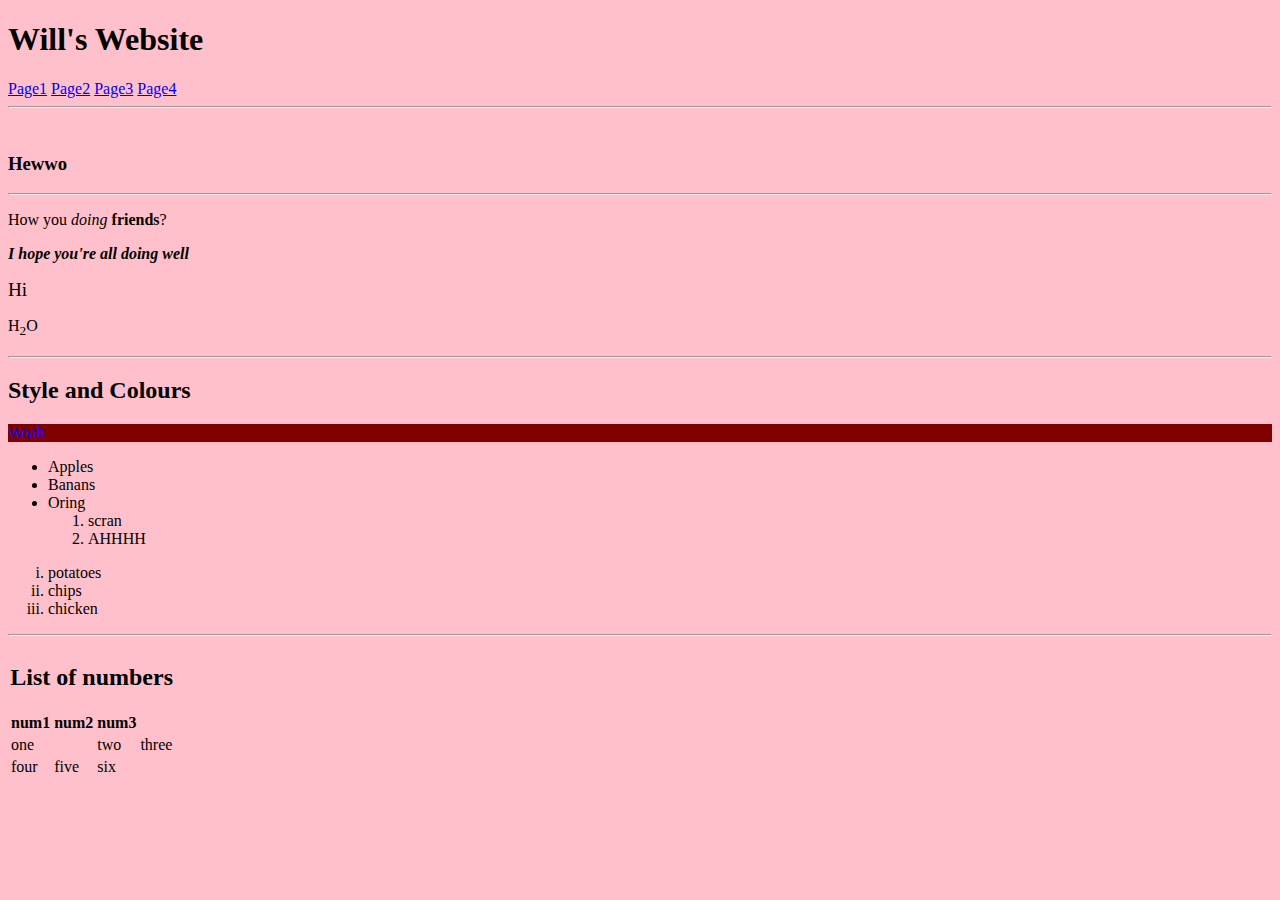
==== index.html @ 501af5a0 "Update index.html" ====
<!DOCTYPE html>
<html>
  <head>
      <meta charset="UTF-8">
      <meta name="description" content ="This is a cool Website">
      <meta name="viewport" content="width=device-width, initial-scale=1.0">
      <title>Will's Website</title>
  </head>
  <body style="background-color: pink;">
    <h1>Will's Website</h1>
    <a href="index.html">Page1</a>
    <a href="index2.html">Page2</a>
    <a href="page3.html">Page3</a>
    <a href="page4.html">Page4</a>
    <hr/>
    <br/>
    <h3>Hewwo</h3>
    <hr/>

    <p>How you <i>doing</i> <b>friends</b>?</p>
    <p><b><i>I hope you're all doing well</i></b></p>
    <p><big>Hi</big></p>
    <p>H<sub>2</sub>O</p>
    <hr/>

    <h2> Style and Colours </h2>
    <p style="color: blue; background-color:#800000;">Woah</p>


    <ul>
      <li>Apples</li>
      <li>Banans</li>
      <li>Oring
        <ol>
         <li>scran</li>
         <li>AHHHH</li>
        </ol>
      </li>
    </ul>
    <ol type="i">
      <li>potatoes</li>
      <li>chips</li>
      <li>chicken</li>
    </ol>

    <hr/>
    <table>
      <thead>
        <caption><h2>List of numbers</h2></caption>
        <tr>
          <th>num1</th>
          <th>num2</th>
          <th>num3</th>
        </tr>
      </thead>
      <tbody>
        <tr>
          <td colspan="2">one</td>
          <td>two</td>
          <td>three</td>
        </tr>
        <tr>
          <td>four</td>
          <td>five</td>
          <td>six</td>
        </tr>
      </tbody>
    </table>
  </body>
</html>
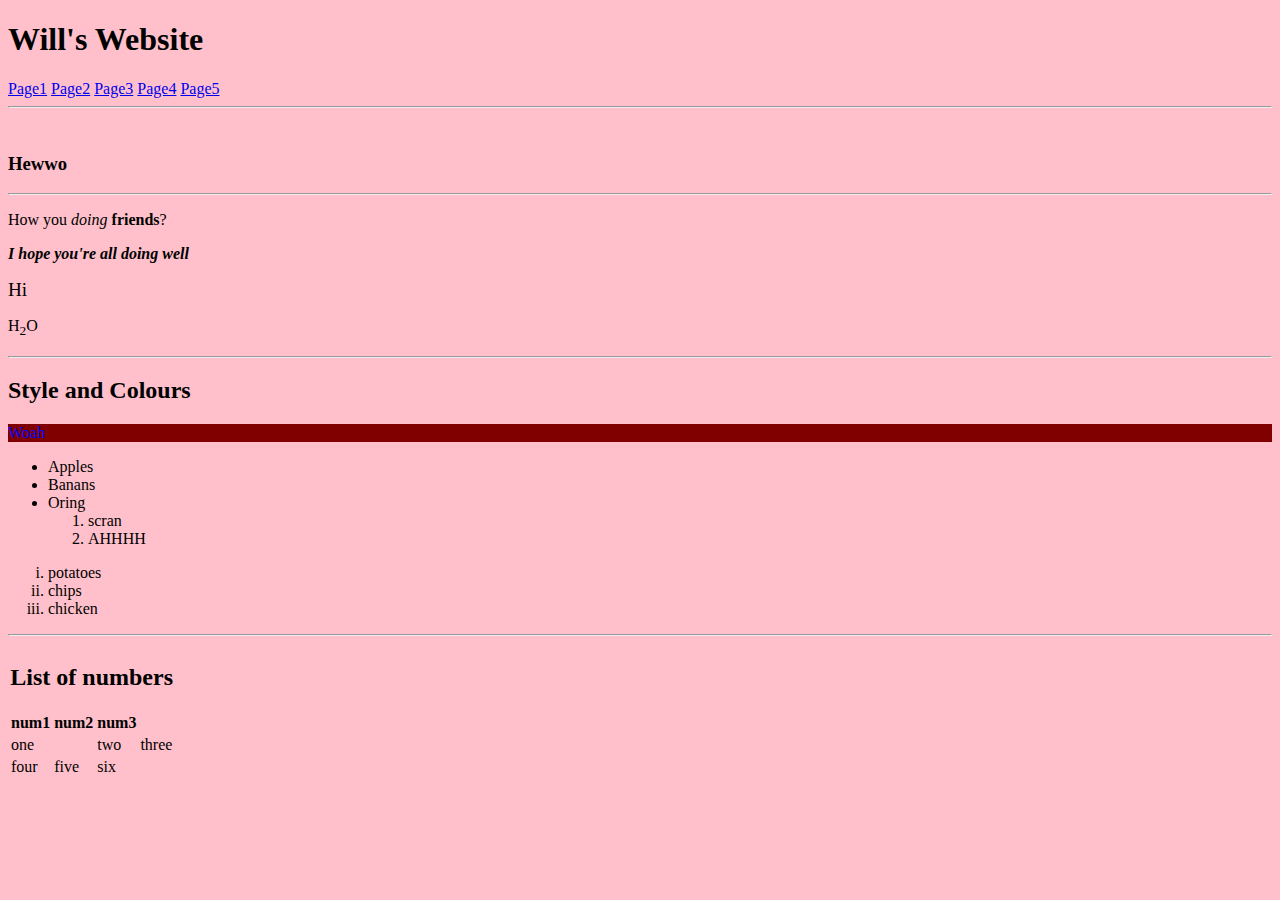
==== commit fa924560: "Update index.html" ====
--- a/index.html
+++ b/index.html
@@ -12,6 +12,7 @@
     <a href="index2.html">Page2</a>
     <a href="page3.html">Page3</a>
     <a href="page4.html">Page4</a>
+    <a href="page5.html">Page5</a>
     <hr/>
     <br/>
     <h3>Hewwo</h3>
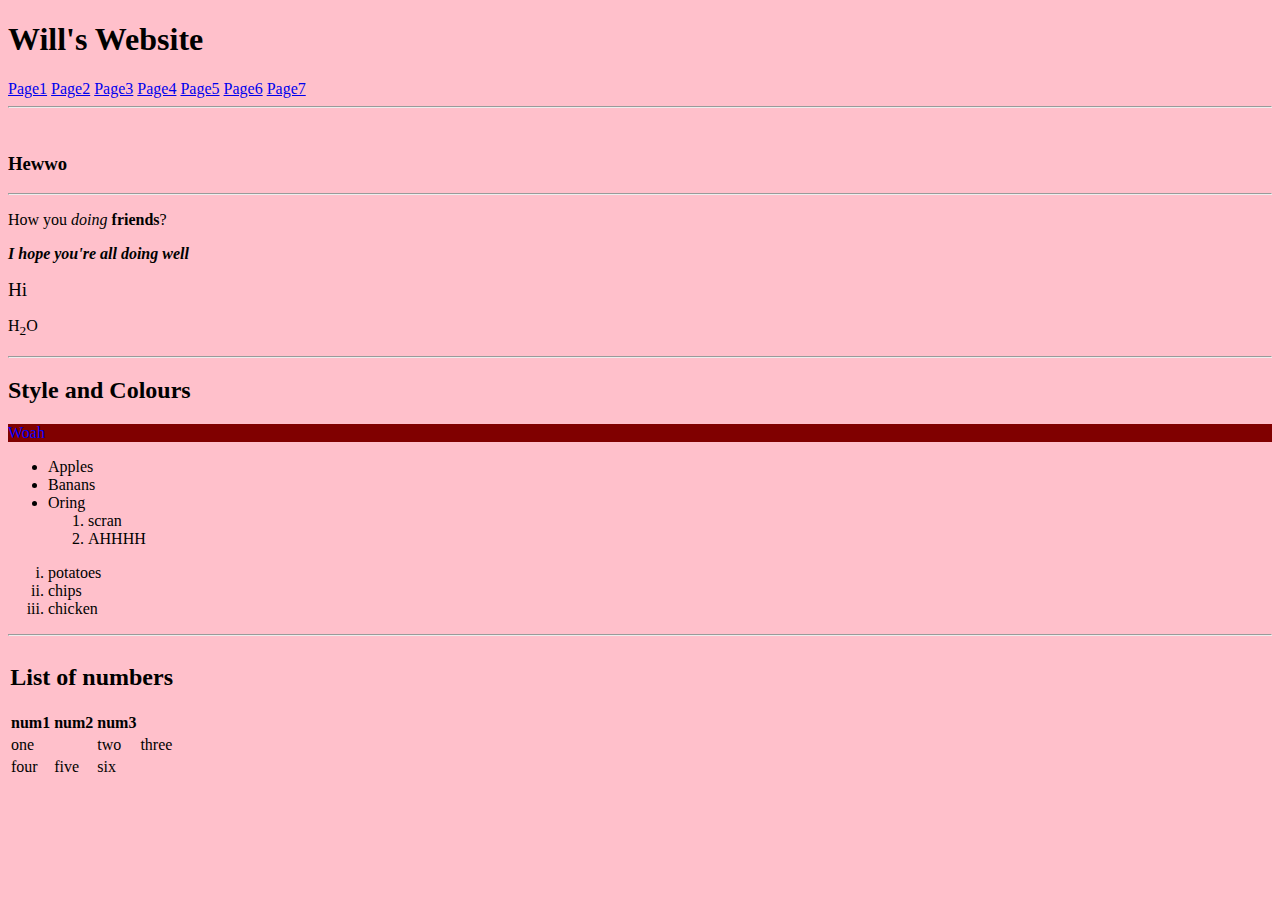
==== commit 7a62ef2f: "Update index.html" ====
--- a/index.html
+++ b/index.html
@@ -13,6 +13,8 @@
     <a href="page3.html">Page3</a>
     <a href="page4.html">Page4</a>
     <a href="page5.html">Page5</a>
+    <a href="page6.html">Page6</a>
+    <a href="page7.html">Page7</a>
     <hr/>
     <br/>
     <h3>Hewwo</h3>
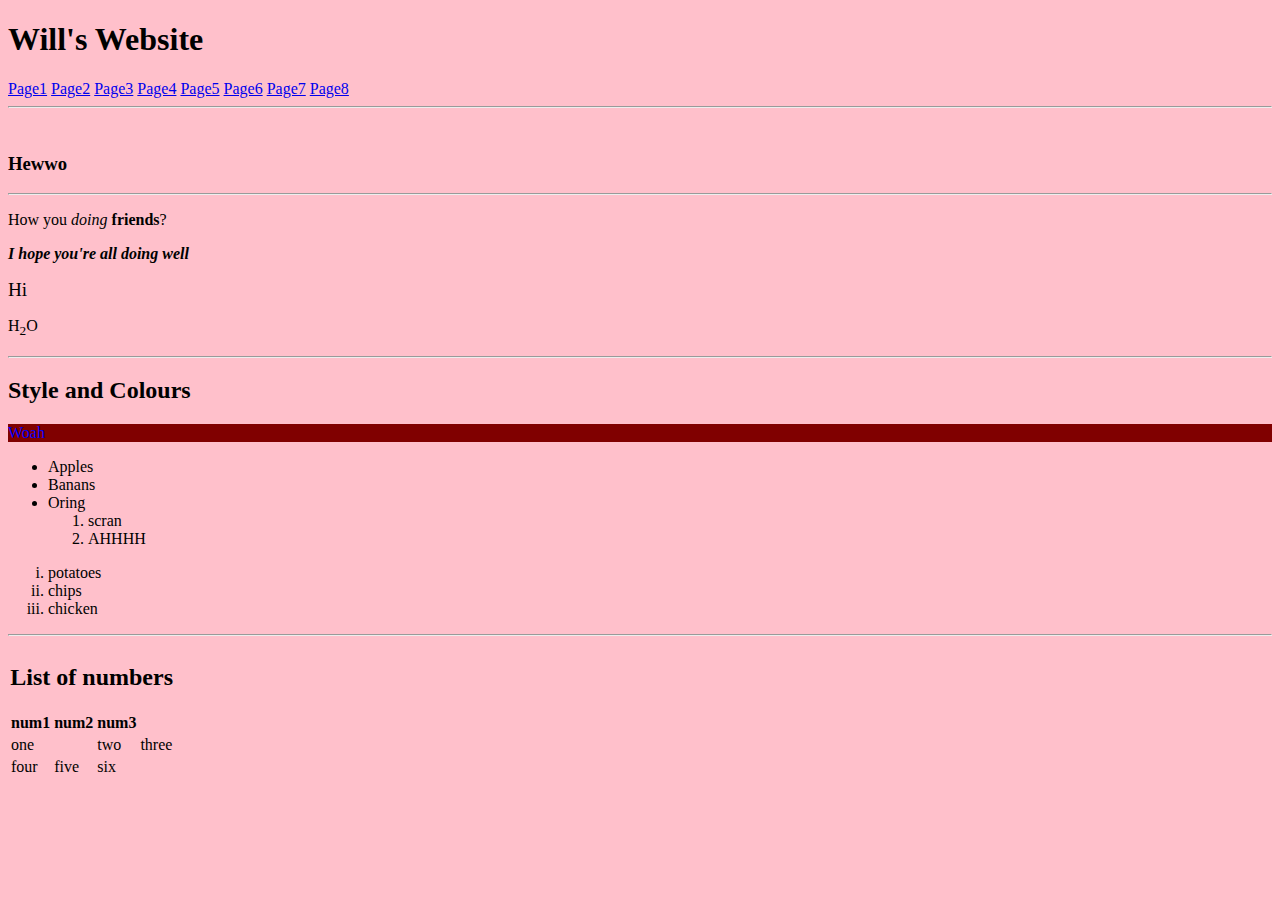
==== commit d8ee5561: "Add files via upload" ====
--- a/index.html
+++ b/index.html
@@ -1,9 +1,9 @@
 <!DOCTYPE html>
 <html>
   <head>
-      <meta charset="UTF-8">
-      <meta name="description" content ="This is a cool Website">
-      <meta name="viewport" content="width=device-width, initial-scale=1.0">
+    <meta charset="utf-8">
+    <meta name="description" content ="This is a cool Website">
+    <meta name="viewport" content="width=device-width, initial-scale=1.0">
       <title>Will's Website</title>
   </head>
   <body style="background-color: pink;">
@@ -15,6 +15,7 @@
     <a href="page5.html">Page5</a>
     <a href="page6.html">Page6</a>
     <a href="page7.html">Page7</a>
+    <a href="page8.html">Page8</a>
     <hr/>
     <br/>
     <h3>Hewwo</h3>
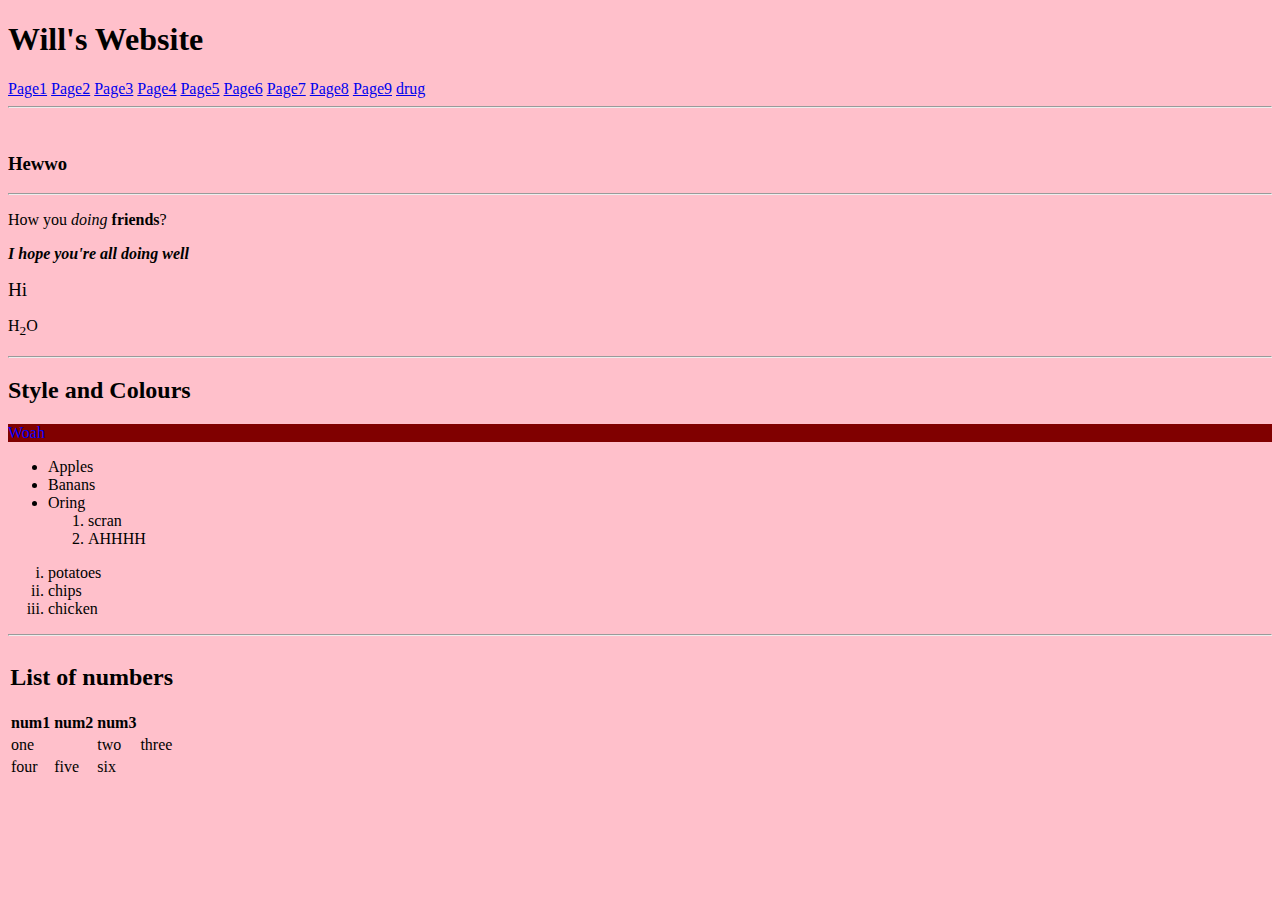
==== commit 7cce3553: "Add files via upload" ====
--- a/index.html
+++ b/index.html
@@ -16,6 +16,8 @@
     <a href="page6.html">Page6</a>
     <a href="page7.html">Page7</a>
     <a href="page8.html">Page8</a>
+    <a href="page9.html">Page9</a>
+    <a href="page10.html">drug</a>
     <hr/>
     <br/>
     <h3>Hewwo</h3>
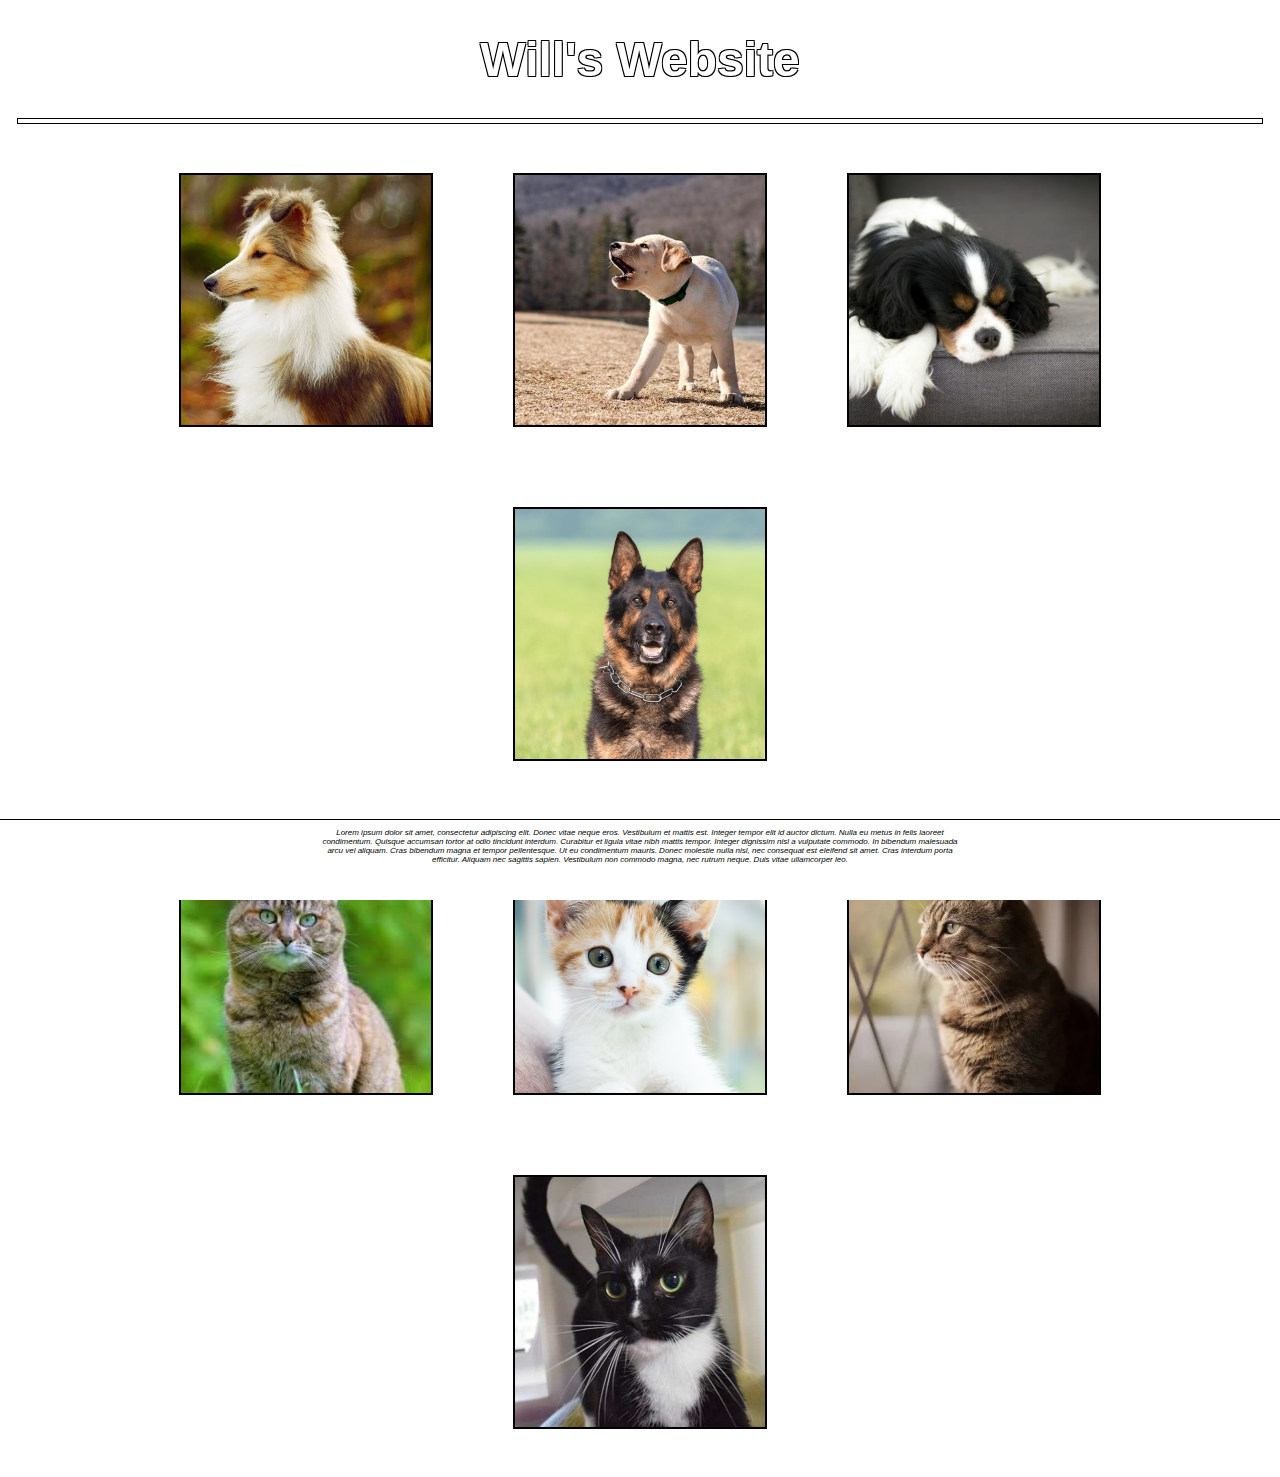
==== commit 57c87513: "NewWebsite" ====
--- a/index.html
+++ b/index.html
@@ -1,76 +1,43 @@
-<!DOCTYPE html>
-<html>
-  <head>
-    <meta charset="utf-8">
-    <meta name="description" content ="This is a cool Website">
-    <meta name="viewport" content="width=device-width, initial-scale=1.0">
-      <title>Will's Website</title>
-  </head>
-  <body style="background-color: pink;">
-    <h1>Will's Website</h1>
-    <a href="index.html">Page1</a>
-    <a href="index2.html">Page2</a>
-    <a href="page3.html">Page3</a>
-    <a href="page4.html">Page4</a>
-    <a href="page5.html">Page5</a>
-    <a href="page6.html">Page6</a>
-    <a href="page7.html">Page7</a>
-    <a href="page8.html">Page8</a>
-    <a href="page9.html">Page9</a>
-    <a href="page10.html">drug</a>
-    <hr/>
-    <br/>
-    <h3>Hewwo</h3>
-    <hr/>
-
-    <p>How you <i>doing</i> <b>friends</b>?</p>
-    <p><b><i>I hope you're all doing well</i></b></p>
-    <p><big>Hi</big></p>
-    <p>H<sub>2</sub>O</p>
-    <hr/>
-
-    <h2> Style and Colours </h2>
-    <p style="color: blue; background-color:#800000;">Woah</p>
-
-
-    <ul>
-      <li>Apples</li>
-      <li>Banans</li>
-      <li>Oring
-        <ol>
-         <li>scran</li>
-         <li>AHHHH</li>
-        </ol>
-      </li>
-    </ul>
-    <ol type="i">
-      <li>potatoes</li>
-      <li>chips</li>
-      <li>chicken</li>
-    </ol>
-
-    <hr/>
-    <table>
-      <thead>
-        <caption><h2>List of numbers</h2></caption>
-        <tr>
-          <th>num1</th>
-          <th>num2</th>
-          <th>num3</th>
-        </tr>
-      </thead>
-      <tbody>
-        <tr>
-          <td colspan="2">one</td>
-          <td>two</td>
-          <td>three</td>
-        </tr>
-        <tr>
-          <td>four</td>
-          <td>five</td>
-          <td>six</td>
-        </tr>
-      </tbody>
-    </table>
-  </body>
-</html>
+<!DOCTYPE html>
+<html>
+  <head>
+    <meta charset="utf-8">
+    <meta name="description" content ="This is a cool Website">
+    <meta name="viewport" content="width=device-width, initial-scale=1.0">
+    <title>Will's Website</title>
+    <link rel="stylesheet" href="CSS/style.css">
+  </head>
+  <body>
+    <video autoplay muted loop id="cloud">
+    <img id="bg" src="images/cloud_Moment.jpg">
+  <source src="videos/cloud.mp4" type="video/mp4">
+    </video>
+    <header>
+      <h1 id="page-title">Will's Website</h1>
+      <hr class="line">
+    </header>
+    <div class="flex-container1 container">
+      <div style="align-item: flex-start" class="box1"><img class="animalimg" src="images/dog1.jpg" alt="dog"></div>
+      <div class="box1 flex-item"><img class="animalimg" src="images/dog2.jpg" alt="dog"></div>
+      <div class="box1 flex-item"><img class="animalimg" src="images/dog3.jpg" alt="dog"></div>
+      <div class="box1 flex-item"><img class="animalimg" src="images/dog4.jpg" alt="dog"></div>
+    </div>
+    <div class="flex-container2 container">
+      <div style="align-item: flex-start" class="box1"><img class="animalimg" src="images/cat1.png" alt="cat"></div>
+      <div class="box1 flex-item"><img class="animalimg" src="images/cat2.jpg" alt="cat"></div>
+      <div class="box1 flex-item"><img class="animalimg" src="images/cat3.jpg" alt="cat"></div>
+      <div class="box1 flex-item"><img class="animalimg" src="images/cat4.jpg" alt="cat"></div>
+    </div>
+    <footer class="footer">
+      <div class="foottext">
+        <p>Lorem ipsum dolor sit amet, consectetur adipiscing elit. Donec vitae neque eros. Vestibulum et mattis est. Integer tempor elit id auctor dictum.
+        Nulla eu metus in felis laoreet condimentum. Quisque accumsan tortor at odio tincidunt interdum.
+        Curabitur et ligula vitae nibh mattis tempor. Integer dignissim nisl a vulputate commodo.
+        In bibendum malesuada arcu vel aliquam. Cras bibendum magna et tempor pellentesque.
+        Ut eu condimentum mauris. Donec molestie nulla nisl, nec consequat est eleifend sit amet.
+        Cras interdum porta efficitur. Aliquam nec sagittis sapien. Vestibulum non commodo magna, nec rutrum neque.
+        Duis vitae ullamcorper leo.</p>
+      </div>
+    </footer>
+  </body>
+</html>
--- a/CSS/style.css
+++ b/CSS/style.css
@@ -0,0 +1,77 @@
+@keyframes box-animation {
+    0%, 10% {opacity: 0%}
+    100% {opacity: 100%}
+}
+#page-title{
+  text-align: center;
+  font-family: sans-serif, serif;
+  color: white;
+  text-shadow: -1px -1px black, -1px 1px black, 1px -1px black, 1px 1px black;
+  font-size: 3em;
+}
+#cloud {
+  position: fixed;
+  right: 0;
+  bottom: 0;
+  min-width: 100%;
+  min-height: 100%;
+  z-index: -1;
+}
+#bg {
+  position: fixed;
+  right: 0;
+  bottom: 0;
+  min-width: 100%;
+  min-height: 100%;
+  z-index: -2;
+}
+.line{
+  margin: 10px;
+  border: 2px solid white;
+  box-shadow: -1px -1px black, -1px 1px black, 1px -1px black, 1px 1px black;
+}
+.flex-container1{
+  display: flex;
+  flex-direction: row;
+  justify-content: center;
+  flex-wrap: wrap;
+  align-items: flex-start;
+}
+.animalimg{
+  width: 250px;
+  height: 250px;
+}
+.box1 {
+  animation-name: box-animation;
+  animation-duration: 5s;
+  max-height: 250px;
+  max-width: 250px;
+  margin: 40px;
+  border: 2px solid black;
+}
+.flex-container2{
+  display: flex;
+  flex-direction: row;
+  justify-content: center;
+  flex-wrap: wrap;
+  align-items: flex-start;
+}
+.footer{
+  position: fixed;
+  bottom: 0px;
+  left: 0px;
+  background-color: white;
+  height: 80px;
+  min-width: 100%;
+  border-top: 1px solid black;
+}
+.foottext {
+  font-family: sans-serif, serif;
+  font-size: 0.5em;
+  font-style: italic;
+  text-align: center;
+  max-width: 50%;
+  position: relative;
+  left: 25%;
+  right:25%;
+}
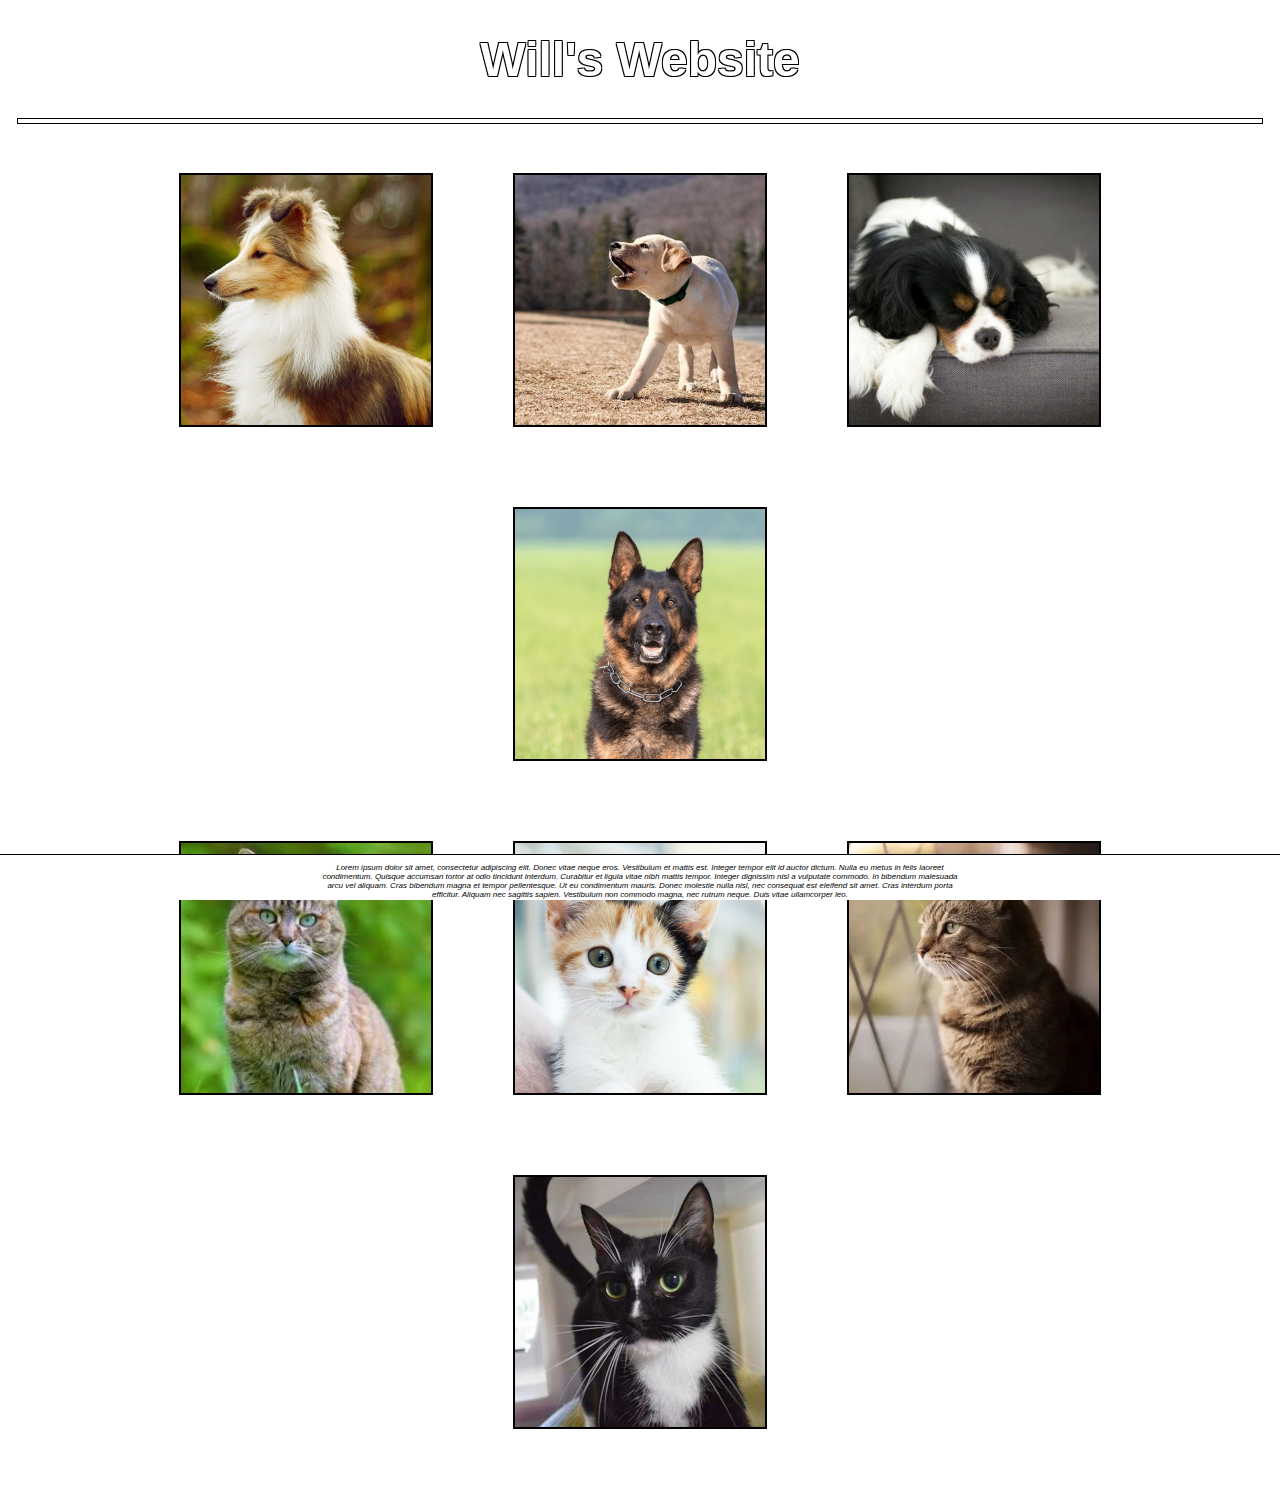
==== commit c93e749a: "Line break above footer" ====
--- a/index.html
+++ b/index.html
@@ -10,7 +10,7 @@
   <body>
     <video autoplay muted loop id="cloud">
     <img id="bg" src="images/cloud_Moment.jpg">
-  <source src="videos/cloud.mp4" type="video/mp4">
+  <source src="Videos/cloud.mp4" type="video/mp4">
     </video>
     <header>
       <h1 id="page-title">Will's Website</h1>
@@ -28,6 +28,7 @@
       <div class="box1 flex-item"><img class="animalimg" src="images/cat3.jpg" alt="cat"></div>
       <div class="box1 flex-item"><img class="animalimg" src="images/cat4.jpg" alt="cat"></div>
     </div>
+    <br>
     <footer class="footer">
       <div class="foottext">
         <p>Lorem ipsum dolor sit amet, consectetur adipiscing elit. Donec vitae neque eros. Vestibulum et mattis est. Integer tempor elit id auctor dictum.
--- a/CSS/style.css
+++ b/CSS/style.css
@@ -61,7 +61,7 @@
   bottom: 0px;
   left: 0px;
   background-color: white;
-  height: 80px;
+  height: 5%;
   min-width: 100%;
   border-top: 1px solid black;
 }
